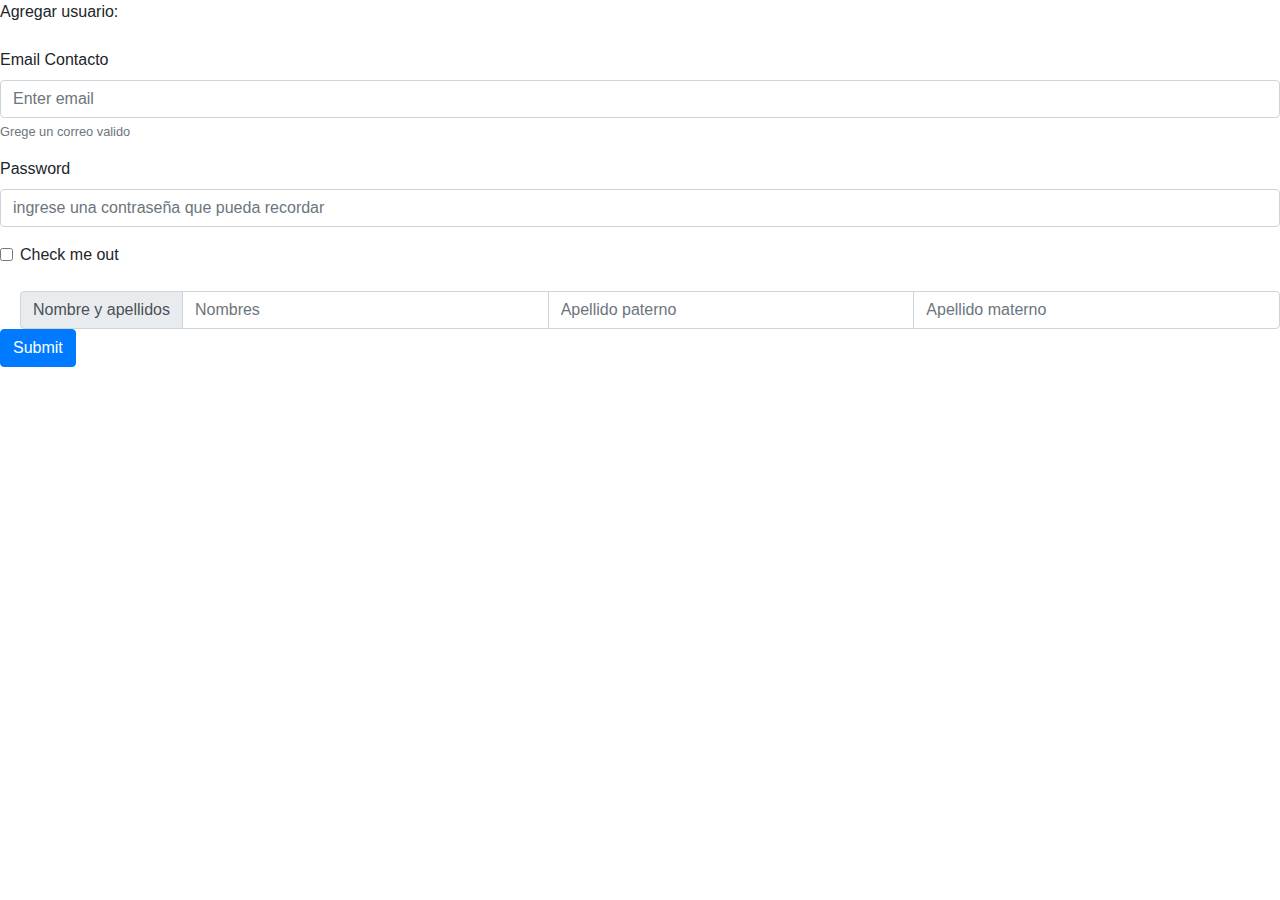
==== docker-practica/html/blog/app/com.vistas/paginas/agregarUsuario.html @ 63018f08 "creando las vistas" ====
<!DOCTYPE html>
<html lang="en" dir="ltr">
  <head>
    <meta charset="utf-8">
    <title></title>
    <link rel="stylesheet" href="../css/bootstrap.min.css"  />

  </head>
  <body>

Agregar usuario:
<br><br>
    <!--Form de registro de usuario-->
    <form>
        <!--imeil de contacto-->
        <div class="form-group">
          <label for="email">Email Contacto</label>
          <input type="email" name="usuarioCorreo" class="form-control" id="email" aria-describedby="emailHelp" placeholder="Enter email">
          <small id="emailHelp" class="form-text text-muted">Grege un correo valido</small>
        </div>
        <!--password-->
        <div class="form-group">
          <label for="password">Password</label>
          <input type="password" name="usuarioPassword" class="form-control" id="password" placeholder="ingrese una contraseña que pueda recordar">
        </div>
        <!--check-->
        <div class="form-check">
          <input type="checkbox" class="form-check-input" id="exampleCheck1">
          <label class="form-check-label" for="exampleCheck1">Check me out</label>
        <br><br>
        <!--nombres y apellidos-->
        <div class="input-group">
            <div class="input-group-prepend">
              <span class="input-group-text" id="">Nombre y apellidos</span>
            </div>
          <input type="text" name="usuarioNombre" class="form-control" placeholder="Nombres">
          <input type="text" name="usuarioApellidoP" class="form-control" placeholder="Apellido paterno">
          <input type="text" name="usuarioApellidoM" class="form-control" placeholder="Apellido materno">
        </div>

        </div>

      <button type="submit" class="btn btn-primary">Submit</button>
    </form>

  </body>
</html>
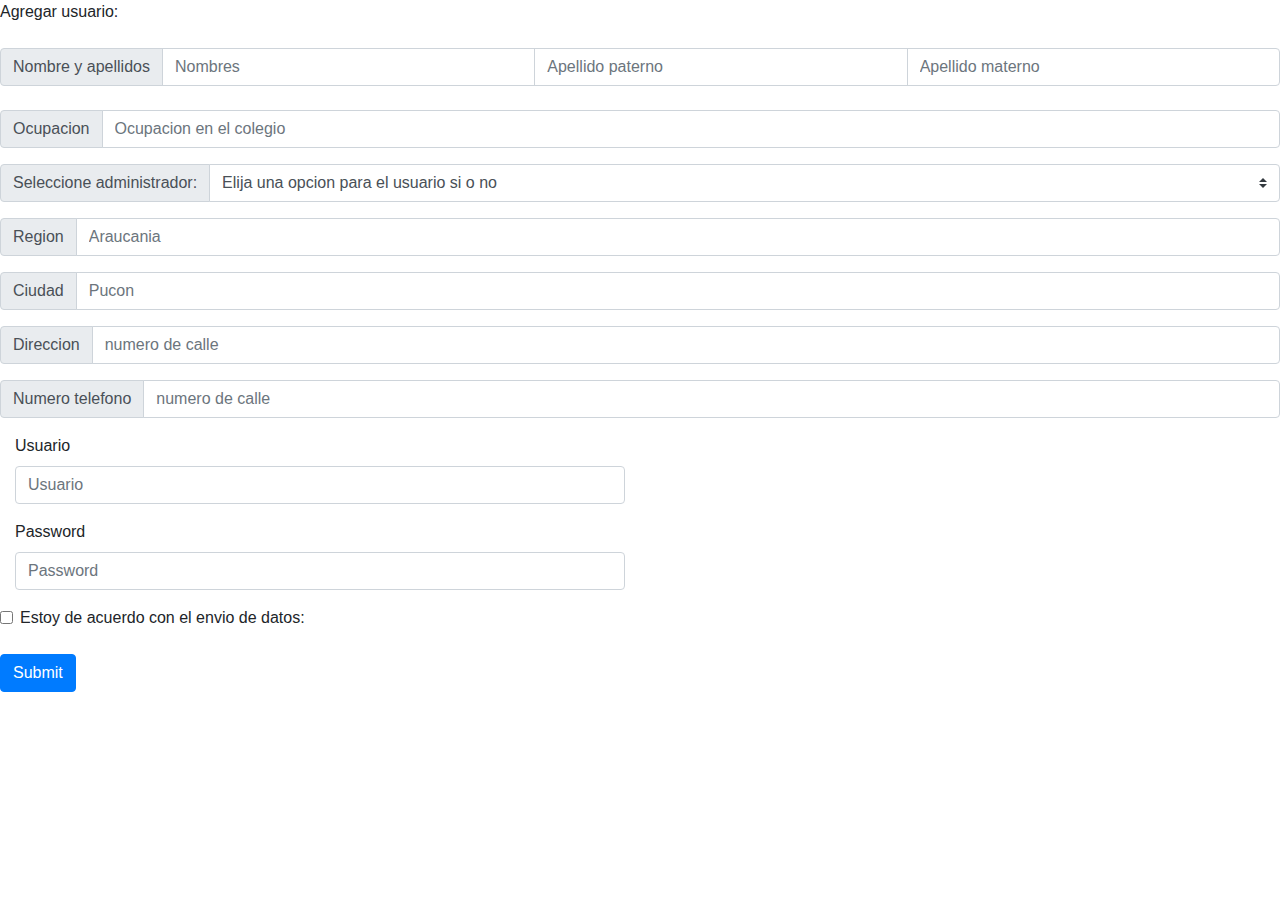
==== commit 5651e5ee: "subir noticia demo" ====
--- a/docker-practica/html/blog/app/com.vistas/paginas/agregarUsuario.html
+++ b/docker-practica/html/blog/app/com.vistas/paginas/agregarUsuario.html
@@ -12,22 +12,6 @@
 <br><br>
     <!--Form de registro de usuario-->
     <form>
-        <!--imeil de contacto-->
-        <div class="form-group">
-          <label for="email">Email Contacto</label>
-          <input type="email" name="usuarioCorreo" class="form-control" id="email" aria-describedby="emailHelp" placeholder="Enter email">
-          <small id="emailHelp" class="form-text text-muted">Grege un correo valido</small>
-        </div>
-        <!--password-->
-        <div class="form-group">
-          <label for="password">Password</label>
-          <input type="password" name="usuarioPassword" class="form-control" id="password" placeholder="ingrese una contraseña que pueda recordar">
-        </div>
-        <!--check-->
-        <div class="form-check">
-          <input type="checkbox" class="form-check-input" id="exampleCheck1">
-          <label class="form-check-label" for="exampleCheck1">Check me out</label>
-        <br><br>
         <!--nombres y apellidos-->
         <div class="input-group">
             <div class="input-group-prepend">
@@ -37,11 +21,87 @@
           <input type="text" name="usuarioApellidoP" class="form-control" placeholder="Apellido paterno">
           <input type="text" name="usuarioApellidoM" class="form-control" placeholder="Apellido materno">
         </div>
+        <br>
+        <!--ocupacion-->
+        <div class="input-group mb-3">
+          <div class="input-group-prepend">
+            <span class="input-group-text">Ocupacion</span>
+          </div>
+          <input type="text" class="form-control" placeholder="Ocupacion en el colegio" >
+        </div>
 
+        <!--Si es administrador -->
+        <div class="input-group mb-3">
+          <div class="input-group-prepend">
+            <td><label class="input-group-text" for="inputGroupSelect01">Seleccione administrador:</label></td>
+          </div>
+            <select class="custom-select" id="inputGroupSelect01">
+              <option selected>Elija una opcion para el usuario si o no </option>
+              <option value="si">Si es administrador</option>
+              <option value="no">No es administrador</option>
+            </select>
         </div>
+
+        <!--Region-->
+        <div class="input-group mb-3">
+          <div class="input-group-prepend">
+            <span class="input-group-text">Region</span>
+          </div>
+          <input type="text" class="form-control" placeholder="Araucania" >
+        </div>
+
+        <!--Ciudad-->
+        <div class="input-group mb-3">
+          <div class="input-group-prepend">
+            <span class="input-group-text">Ciudad</span>
+          </div>
+          <input type="text" class="form-control" placeholder="Pucon" >
+        </div>
+
+        <!--Calle-->
+        <div class="input-group mb-3">
+          <div class="input-group-prepend">
+            <span class="input-group-text">Direccion</span>
+          </div>
+          <input type="text" class="form-control" placeholder="numero de calle" >
+        </div>
+
+        <!--Telefono-->
+        <div class="input-group mb-3">
+          <div class="input-group-prepend">
+            <span class="input-group-text">Numero telefono</span>
+          </div>
+          <input type="text" class="form-control" placeholder="numero de calle" >
+        </div>
+
+
+        <!--Usuario-->
+        <div class="form-group col-md-6">
+            <label for="inputEmail4">Usuario</label>
+            <input type="email" name="usuarioUsuario" class="form-control" id="inputEmail4" placeholder="Usuario">
+        </div>
+        <!--Contraseña-->
+        <div class="form-group col-md-6">
+            <label for="inputPassword4">Password</label>
+            <input type="password" name="usuarioPassword" class="form-control" id="inputPassword4" placeholder="Password">
+        </div>
+
+
+
+        <!--check-->
+        <div class="form-check">
+          <input type="checkbox" name="check" class="form-check-input" id="exampleCheck1">
+          <label class="form-check-label" for="exampleCheck1">Estoy de acuerdo con el envio de datos:</label>
+        </div>
+        <br>
 
       <button type="submit" class="btn btn-primary">Submit</button>
     </form>
 
+
+
+
+
+
   </body>
 </html>
